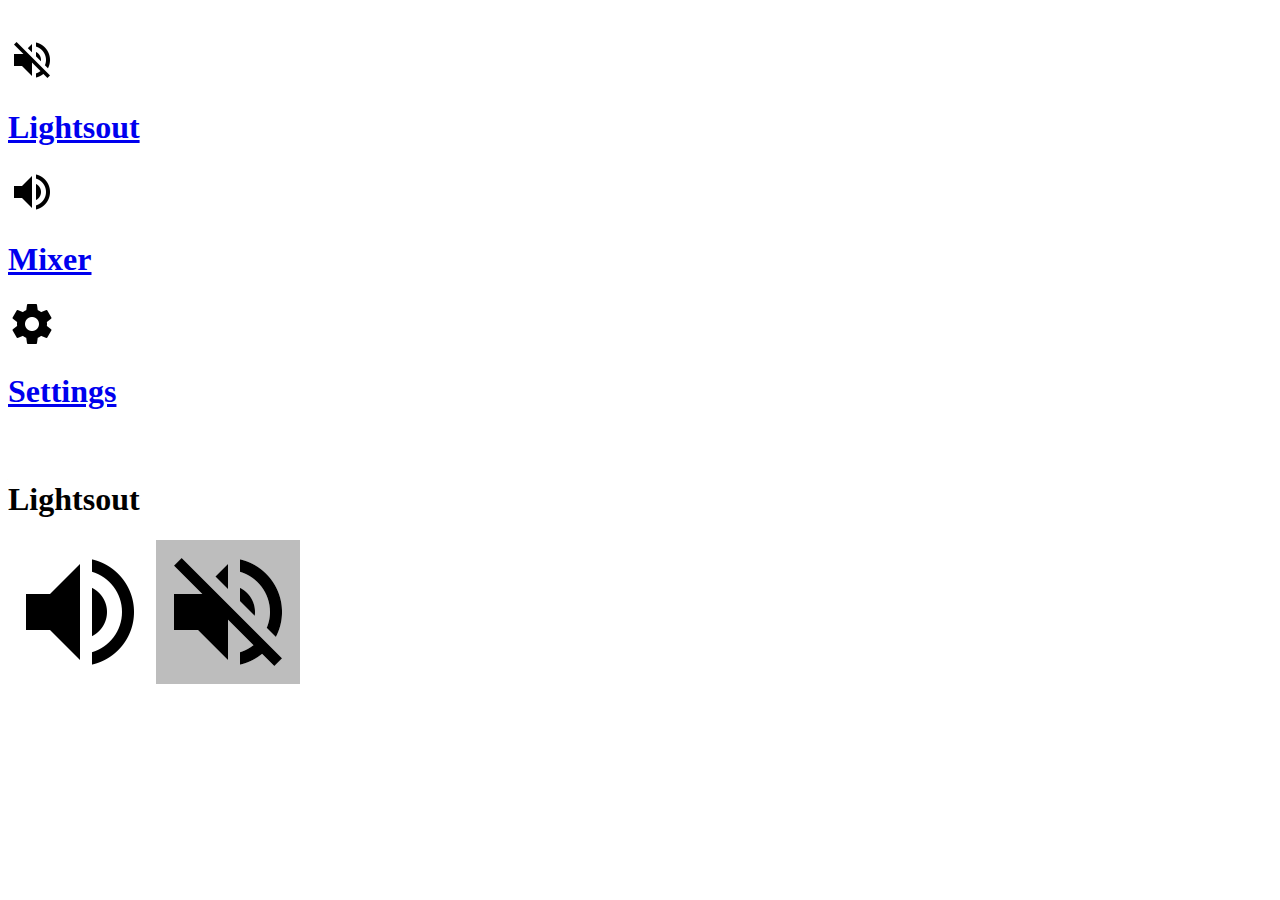
==== site/index.html @ a63082d9 "Initial upload" ====
<!DOCTYPE html>
<html lang="en">
    <head>
        <meta charset="UTF-8">
        <title>Lightsout</title>
        <meta name="viewport" content="width=device-width, initial-scale=1">
        <link rel="stylesheet" href="./css/index.css">
    </head>
    <body>
        <div id="sidenav">
            <div id="sidenav_header">
                <img id="close" class="nav_menu hide" onclick="closeNav()" src="./img/ic_arrow_back_white_24dp/ios/ic_arrow_back_white.imageset/ic_arrow_back_white.png">
            </div>
            <a href="index.html">
                <img class="sidenav_icon" src="./img/ic_volume_off_black_48dp/ios/ic_volume_off_48pt.imageset/ic_volume_off_48pt.png">
                <h1>Lightsout</h1>
            </a>
            <a href="mixer.html">
                <img class="sidenav_icon" src="./img/ic_volume_up_black_48dp/ios/ic_volume_up_48pt.imageset/ic_volume_up_48pt.png">
                <h1>Mixer</h1>
            </a>
            <a href="settings.html">
                <img class="sidenav_icon" src="./img/ic_settings_black_48dp/ios/ic_settings_48pt.imageset/ic_settings_48pt.png">
                <h1>Settings</h1>
                </a>
        </div>
        <div id="main">
            <header>
                <img id="open" class="nav_menu" onclick="openNav()" src="./img/ic_menu_white_24dp/ios/ic_menu_white.imageset/ic_menu_white.png">
                <h1> Lightsout </h1>
            </header>
            <div id="content" onclick="contentNav(this)">
                <img onclick="removeImg1(this)" class="lightson" src="./img/ic_volume_up_black_48dp/ios/ic_volume_up_48pt.imageset/ic_volume_up_48pt_3x.png">
                <img onclick="removeImg2(this)" class="lightsout hide" src="./img/photoshop_images/ic_volume_off_48pt_3x.gif">
            </div>
        </div>
    </body>
     <script src="./js/javascript_index.js">
    </script>
</html>
---- site/css/index.css ----
/*--- Mobile Version ---*/

@media only screen 
  and (min-device-width: 375px) 
  and (max-device-width: 667px) 
  and (-webkit-min-device-pixel-ratio: 2) { 


      /*--- Template on all sites ---*/

    body {
        margin: 0;
        display: flex;
        flex-direction: row;
        height: 100vh;
        overflow: hidden;
    }

    #main {
        width: 100%;
    }

    header {
        display: flex;
        flex-direction: row;
        background-color: #212121;
        height: 69px;
    }

        header .nav_menu {
            margin-left: 16px;
            width: 32px;
            height: 32px;
            margin-top: auto;
            margin-bottom: auto;
        }

        header h1 {
            font-size: 40px;
            color: white;
            font-family: 'Segoe UI', sans-serif;
            margin: 0;
            margin-left: 69px;
            margin-top: auto;
            margin-bottom: auto;
            
    }

    /*--- Sidenav ---*/

    #sidenav_header {
        background-color: #212121;
        height: 69px;
        display: flex;
        flex-direction: row;
    }

        #sidenav_header .nav_menu {
            margin-left: 16px;
            width: 32px;
            height: 32px;
            margin-top: auto;
            margin-bottom: auto;
    }


    #sidenav {
    width: 0%;
    }

        #sidenav a {
            text-decoration: none;
            overflow: hidden;
            width: 100%;
            display: flex;
            flex-direction: row;
        }

        #sidenav h1 {
            color: black;
            margin-left: 20px;
            overflow: hidden;
            font-family: sans-serif;
        }

        #sidenav .sidenav_icon {
            overflow: hidden;
            height: 36px;
            width: 36px;
            margin: auto;
            margin-left: 16px;
            margin-right: 0;
    }

    
/*--- Javascripts ---*/ 
         
    .moved {
        animation: swiperight 0.5s 1;
        animation-fill-mode: forwards;
     }

    .hidden {
        overflow: hidden;
        animation: swipeleft 0.5s 1;
        animation-fill-mode: forwards;
     }

     #main .hide{
        display: none !important;
     }


     .remove_main {
        animation: mainswipeleft 0.5s 1;
        animation-fill-mode: forwards;  
     }

     .add_main {
        animation: mainswiperight 0.5s 1;
        animation-fill-mode: forwards;  
     }

     .cover_black {
        animation: contentswipeleft 0.5s 1;
        animation-fill-mode: forwards;
        background-color: black;
        opacity: .54;
        z-index: 1;
}



/*--- Animations ---*/

    @keyframes swiperight {
        0%      {width: 0%;}
        100%    {width: 80%;}
    }

    @keyframes swipeleft {
        0%      {width: 80%;}
        100%    {width: 0%;}
    }

    @keyframes mainswipeleft {
        0%      {width: 100%;}
        100%    {width: 20%;}
    }
    @keyframes mainswiperight {
        0%      {width: 20%;}
        100%    {width: 100%;}
    }

    @keyframes contentswipeleft {
        0%      {width: 100vw;}
        100%    {width: 20vw;}
    }

    /* Template-End */


    #content {
        height: 100vh;
        display: flex;
        overflow: hidden;
    }

        #content .lightson {
            height: 165px;
            width: 165px;
            margin: auto;
            margin-top: 182px; 
            display: block;
            z-index: 1;
        }

        #content .lightsout {
            height: 165px;
            width: 165px;
            margin: auto;
            margin-top: 160px;
            border: solid 22px rgb(189, 189, 189);
            border-radius: 50%;
        }

        #content .lightsout_border {
            display: none;
            border: solid 42px rgb(189, 189,189);
            border-radius: 50%;
    }
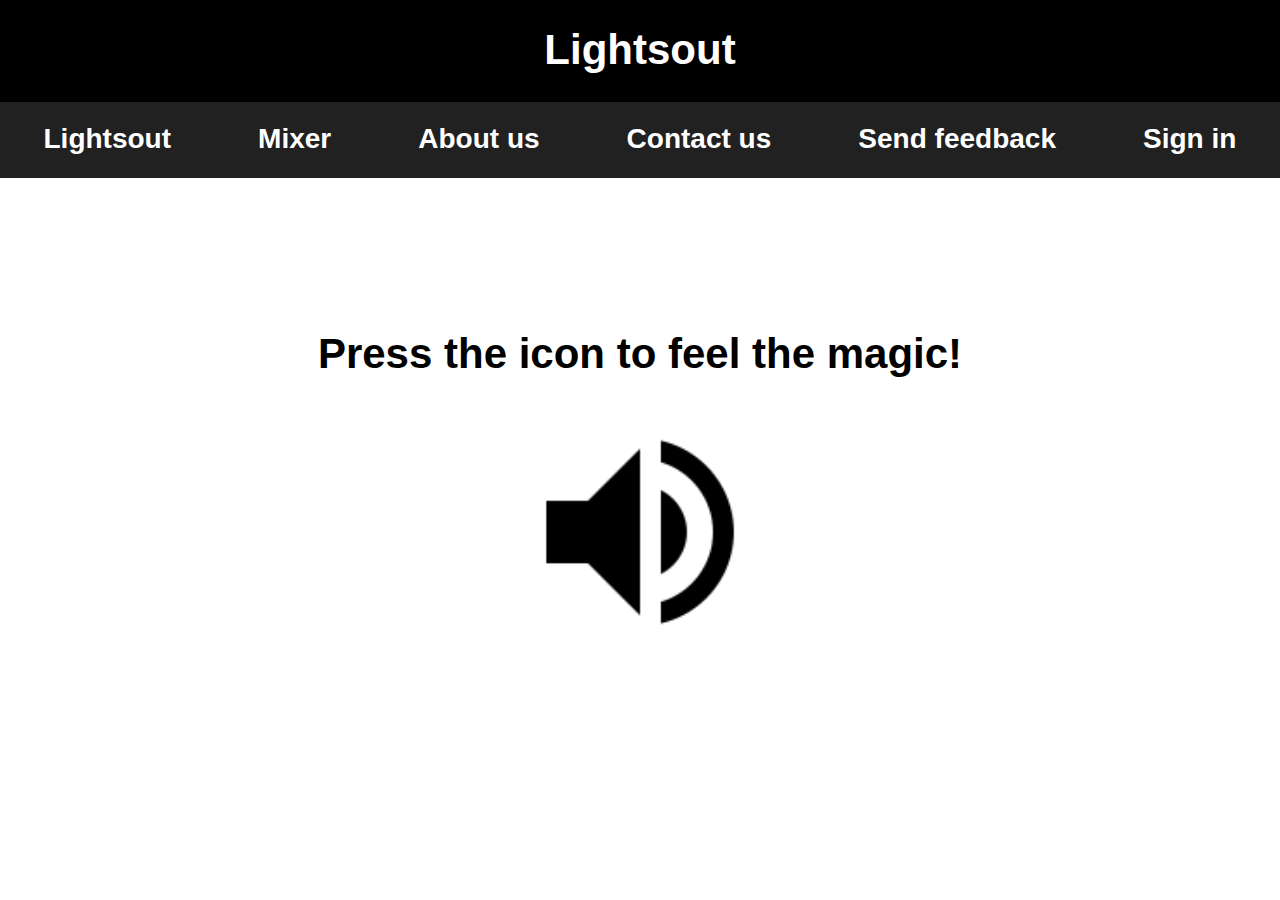
==== commit ce591dbe: "Site complete" ====
--- a/site/index.html
+++ b/site/index.html
@@ -19,10 +19,22 @@
                 <img class="sidenav_icon" src="./img/ic_volume_up_black_48dp/ios/ic_volume_up_48pt.imageset/ic_volume_up_48pt.png">
                 <h1>Mixer</h1>
             </a>
-            <a href="settings.html">
+            <a class="settings_link" href="settings.html">
                 <img class="sidenav_icon" src="./img/ic_settings_black_48dp/ios/ic_settings_48pt.imageset/ic_settings_48pt.png">
                 <h1>Settings</h1>
-                </a>
+            </a>
+            <a class="more_links" href="#">
+                <h1>About us</h1>
+            </a>
+            <a class="more_links" href="#">
+                <h1>Contact us</h1>
+            </a>
+            <a class="more_links" href="#">
+                <h1>Send feedback</h1>
+            </a>
+            <a class="more_links" href="#">
+                <h1>Sign in</h1>
+            </a>
         </div>
         <div id="main">
             <header>
@@ -30,6 +42,7 @@
                 <h1> Lightsout </h1>
             </header>
             <div id="content" onclick="contentNav(this)">
+                <h1>Press the icon to feel the magic!</h1>
                 <img onclick="removeImg1(this)" class="lightson" src="./img/ic_volume_up_black_48dp/ios/ic_volume_up_48pt.imageset/ic_volume_up_48pt_3x.png">
                 <img onclick="removeImg2(this)" class="lightsout hide" src="./img/photoshop_images/ic_volume_off_48pt_3x.gif">
             </div>
--- a/site/css/index.css
+++ b/site/css/index.css
@@ -7,6 +7,10 @@
 
 
       /*--- Template on all sites ---*/
+
+      html, body {
+          overflow: hidden;
+      }
 
     body {
         margin: 0;
@@ -68,6 +72,10 @@
     width: 0%;
     }
 
+        #sidenav .more_links {
+            display: none;
+        }
+
         #sidenav a {
             text-decoration: none;
             overflow: hidden;
@@ -127,7 +135,7 @@
         background-color: black;
         opacity: .54;
         z-index: 1;
-}
+    }
 
 
 
@@ -184,9 +192,110 @@
             border-radius: 50%;
         }
 
-        #content .lightsout_border {
+        #content h1 {
             display: none;
-            border: solid 42px rgb(189, 189,189);
-            border-radius: 50%;
-    }
-
+        }
+  }
+
+/*Desktop version */
+
+@media screen 
+    and (min-device-width: 1200px) 
+    and (max-device-width: 1600px) 
+    and (-webkit-min-device-pixel-ratio: 1) { 
+
+        /* Template on all sites */
+
+        body {
+            margin: 0;
+        }
+
+        #sidenav .sidenav_icon, #sidenav #sidenav_header, header .nav_menu, .hide{
+                display: none;
+            }
+
+
+        #sidenav {
+            width: 100%;
+            height: 78px;
+            display: flex;
+            flex-direction: row;
+            justify-content: space-around;
+            background-color: #212121;
+            margin-top: 100px;
+        }
+
+
+            #sidenav h1 {
+                color: white;
+                font-family: sans-serif;
+                margin-top: auto;
+                margin-bottom: auto;
+            }
+
+            #sidenav a {
+                text-decoration: none;
+                font-size: 14px;
+                margin: auto;
+            }
+
+            #sidenav a:hover, #sidenav a:active {
+                font-size: 16px;
+                transition: 0.2s;
+            }
+            #sidenav .settings_link {
+                display: none;
+        }
+
+
+        #main {
+            display: flex;
+            flex-direction: column;
+        }
+
+            #main header {
+                margin-top: -180px;
+                margin-bottom: 200px;
+                background-color: black;
+            }
+
+            #main h1 {
+                text-align: center;
+                font-family: sans-serif;
+                color: white;
+                font-size: 42px;
+            }
+
+        /* Template-End */
+
+        #content {
+            display: block;
+            text-align: center;
+        }
+
+            #content .lightson, #content .lightsout {
+                width: 250px;
+                height: 250px;
+                cursor: pointer;
+            }
+
+            #content h1 {
+                color: black;
+                font-family: "Comic Sans MS", cursive, sans-serif;
+            }
+
+            #content .lightsout {
+                border: solid 22px rgb(189, 189, 189);
+                border-radius: 50%;
+                margin-top: -22px;
+            }
+
+            /*Animations */
+        
+        @keyframes blurout {
+            0% {opacity: 1}
+            100% {opacity: 0}
+        }
+
+}
+
